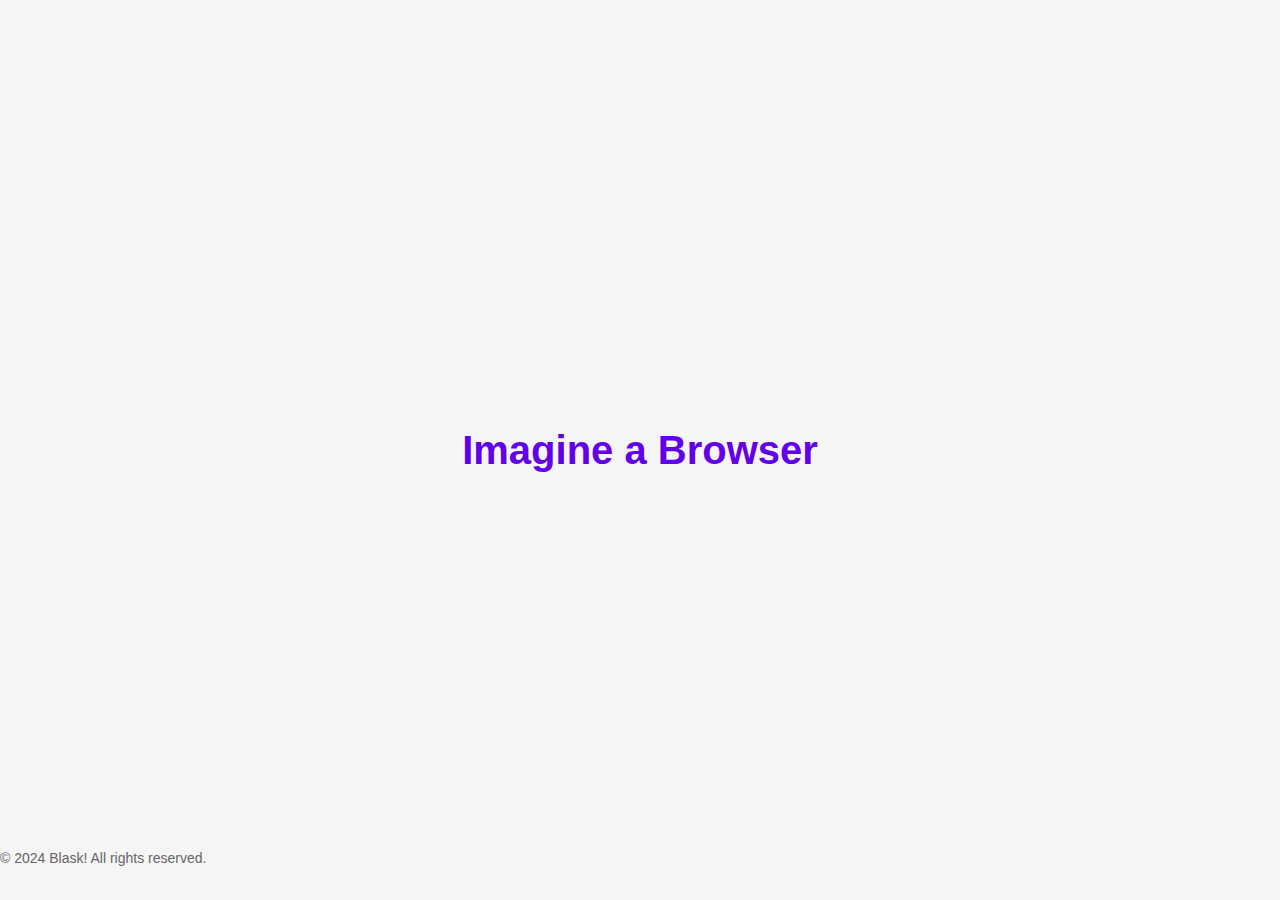
==== bask.html @ 293dd1a6 "Create bask.html" ====
<!DOCTYPE html>
<html lang="en">
<head>
    <meta charset="UTF-8">
    <meta name="viewport" content="width=device-width, initial-scale=1.0">
    <title>Blask! - Your iOS Browser</title>
    <link rel="stylesheet" href="styles.css"> <!-- Link to your CSS file -->
    <style>
        body {
            font-family: 'Helvetica Neue', sans-serif;
            background-color: #f5f5f5;
            color: #333;
            margin: 0;
            padding: 0;
            text-align: center;
            height: 100vh;
            display: flex;
            flex-direction: column;
            justify-content: center;
            transition: opacity 0.5s;
        }
        h1 {
            font-size: 2.5em;
            margin: 0;
            color: #6200ea;
            transition: opacity 0.5s;
        }
        .features {
            display: none; /* Hidden initially */
            max-width: 800px;
            margin: 30px auto;
            padding: 0 20px;
            text-align: left;
            background: white;
            border-radius: 8px;
            box-shadow: 0 4px 20px rgba(0, 0, 0, 0.1);
            padding: 40px;
        }
        h2 {
            color: #6200ea;
            margin-bottom: 20px;
        }
        .feature {
            margin: 20px 0;
            border-bottom: 1px solid #eee;
            padding: 10px 0;
        }
        .feature:last-child {
            border-bottom: none;
        }
        footer {
            position: absolute;
            bottom: 20px;
            font-size: 14px;
            color: #666;
        }
        .loading {
            margin-top: 20px;
            font-size: 1.2em;
            color: #777;
        }
        .dots {
            animation: dot-flashing 1s infinite linear;
        }
        @keyframes dot-flashing {
            0%, 20% {
                opacity: 1;
            }
            40% {
                opacity: 0;
            }
            60% {
                opacity: 1;
            }
            100% {
                opacity: 1;
            }
        }
    </style>
    <script>
        window.onload = function() {
            // Display the first message
            document.getElementById('message').innerText = "Imagine a Browser";

            // Change the message after 1 second
            setTimeout(function() {
                document.getElementById('message').innerText = "Made for You, Not for Your Data";
            }, 1000);

            // Show the loading message after 2 seconds
            setTimeout(function() {
                document.getElementById('message').style.display = 'none'; // Hide the message
                document.querySelector('.loading').style.display = 'block'; // Show loading message
            }, 2000);

            // Show features after 4 seconds
            setTimeout(function() {
                document.querySelector('.loading').style.display = 'none'; // Hide loading message
                document.querySelector('.features').style.display = 'block'; // Show features
            }, 4000);
        };
    </script>
</head>
<body>
    <h1 id="message"></h1>
    <div class="loading" style="display: none;">
        <p>We are still making it btw <span class="dots">...</span></p>
    </div>
    <div class="features">
        <h2>Why Choose Blask!</h2>
        <div class="feature">
            <h3>Privacy First</h3>
            <p>Blask! is designed to keep your information private. We don’t track your browsing history or sell your data to advertisers.</p>
        </div>
        <div class="feature">
            <h3>Speed and Efficiency</h3>
            <p>Experience lightning-fast browsing with optimized performance that saves you time and data.</p>
        </div>
        <div class="feature">
            <h3>User-Centric Design</h3>
            <p>Our clean and intuitive interface is designed for ease of use, putting you in control of your browsing experience.</p>
        </div>
        <div class="feature">
            <h3>Customizable Features</h3>
            <p>Tailor Blask! to fit your needs with a variety of customizable settings that enhance your browsing experience.</p>
        </div>
    </div>
    <footer>
        <p>&copy; 2024 Blask! All rights reserved.</p>
    </footer>
</body>
</html>
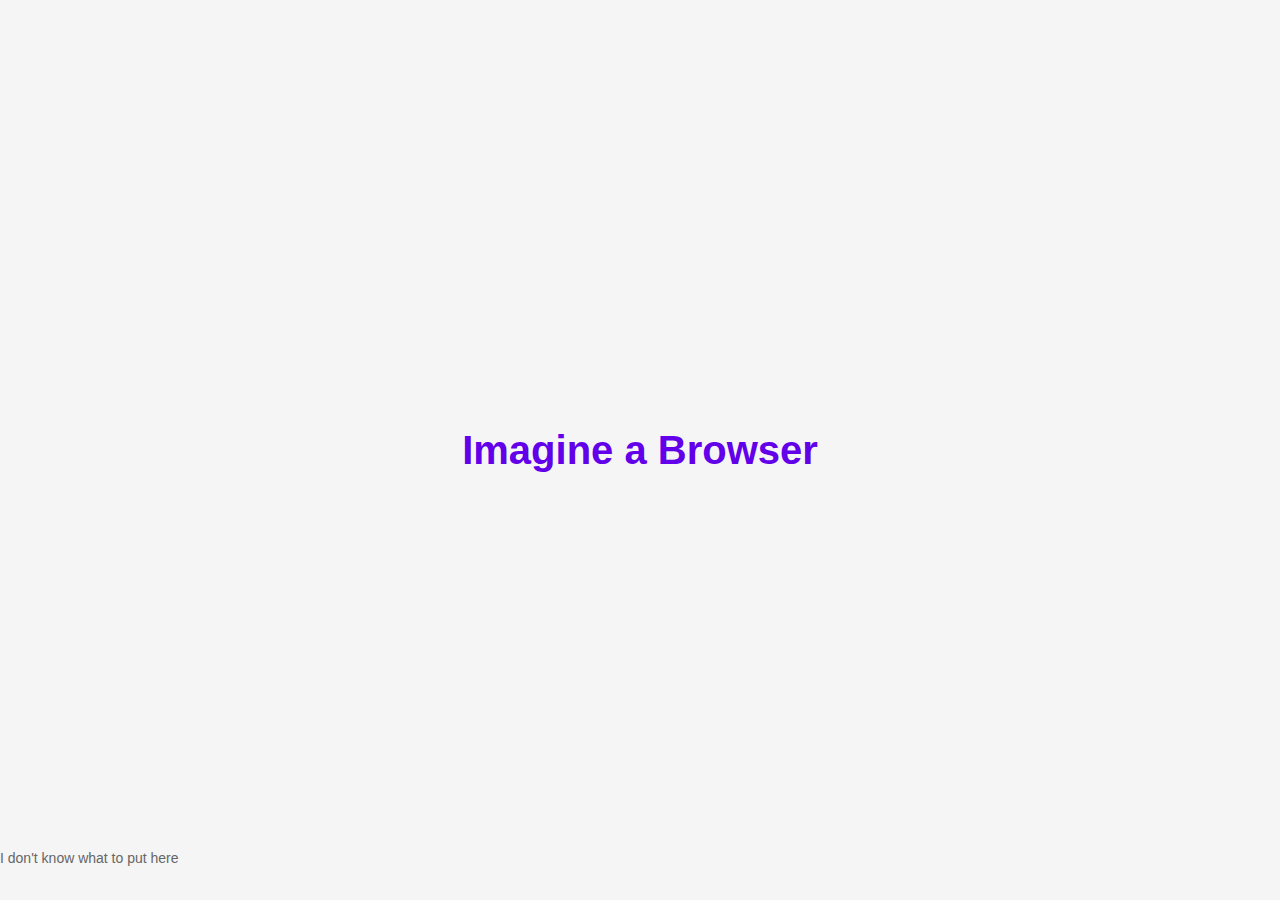
==== commit d09b2e1b: "Update bask.html" ====
--- a/bask.html
+++ b/bask.html
@@ -126,7 +126,7 @@
         </div>
     </div>
     <footer>
-        <p>&copy; 2024 Blask! All rights reserved.</p>
+        <p>I don't know what to put here</p>
     </footer>
 </body>
 </html>
